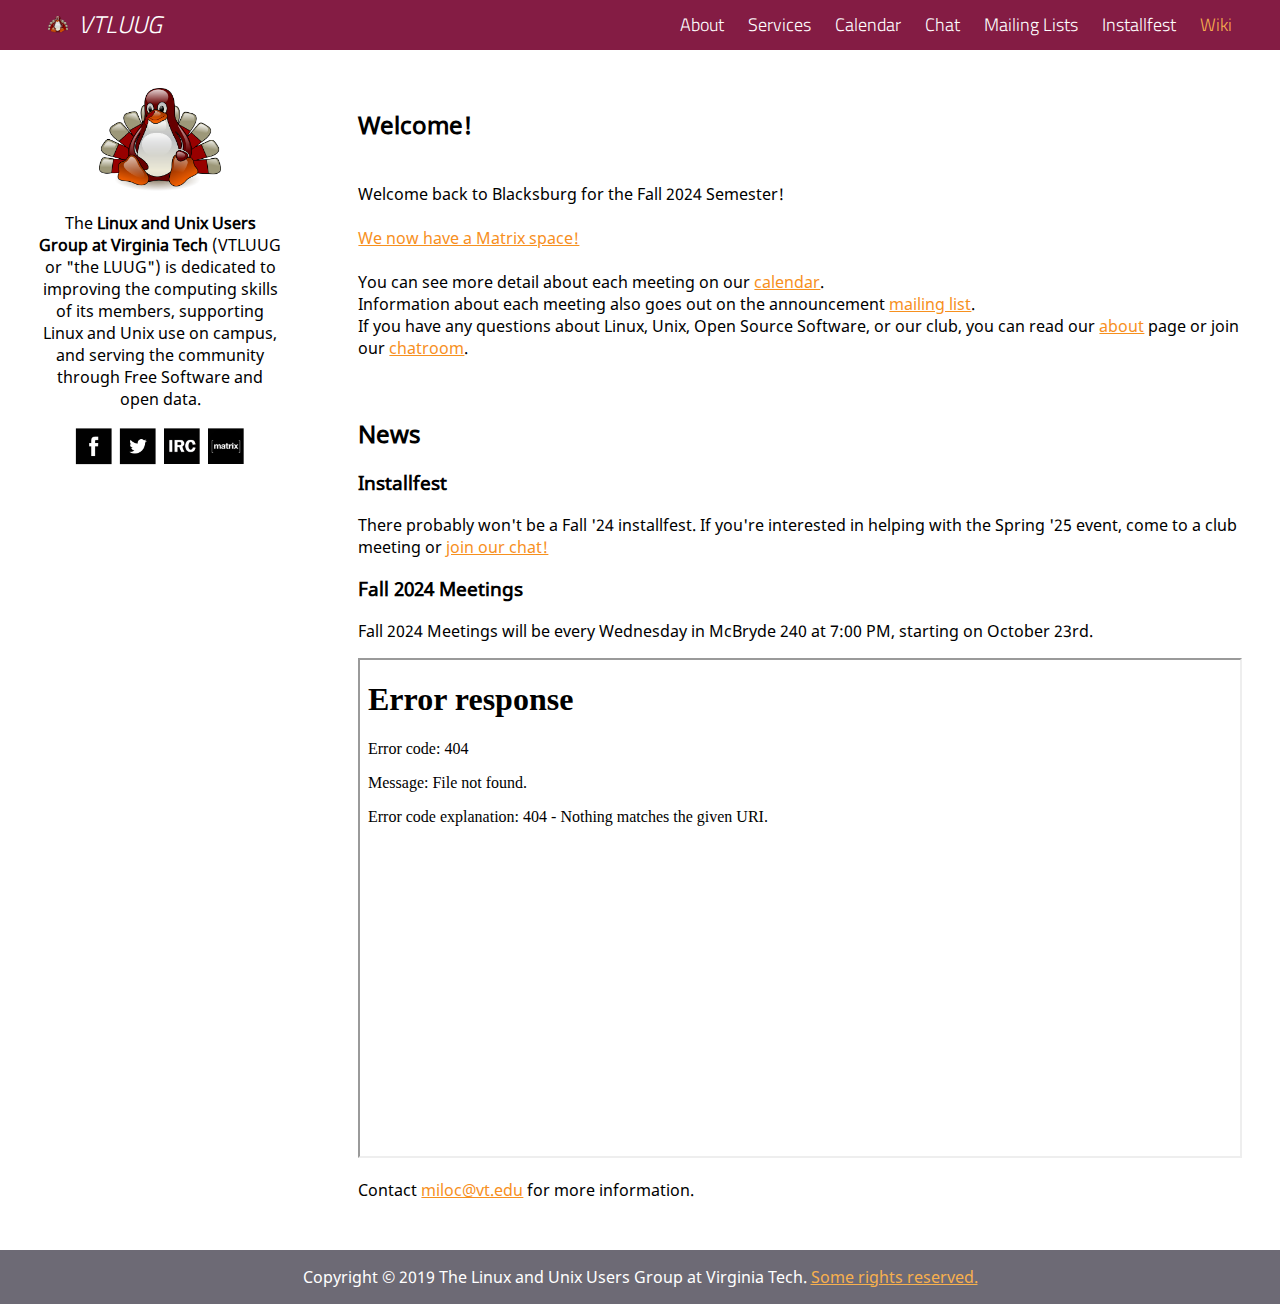
==== index.html @ 81552b2c "calendarium" ====
<!DOCTYPE html>
<html>
<!-- Created 2018-2019 by Brendan Gregos -->
<head>
	<title>The Linux and Unix Users Group at Virginia Tech</title>
	<meta charset='utf-8' />
  <meta name="viewport" content="width=device-width, initial-scale=1.0" />
	<link rel='stylesheet' type='text/css' href='global.css' />
	<link rel="shortcut icon" href='favicon.png' />
	<link href="hamburgers.css" rel="stylesheet">
</head>
<body>
	<div class="body-container">
		<div class="nav header">
		  <div class="nav-header">
		    <div class="nav-title">
					<a href="./index.html"><img src="hokietux.png" alt="HokieTux, the VTLUUG Mascot" width="20em" style="line-height: 10px;">&nbsp;&nbsp;VTLUUG</a>
				</div>
		  </div>
			<div class="nav-btn">
		    <label for="nav-check">
					<button class="hamburger hamburger--collapse-r">
						<span class="hamburger-box">
							<span class="hamburger-inner"></span>
						</span>
					</button>
		    </label>
		  </div>
		  <input type="checkbox" id="nav-check">
		  <div class="nav-links">
		    <a href="./about.html">About</a>
		    <a href="./services.html">Services</a>
		    <a href="./calendar.html">Calendar</a>
		    <a href="./irc.html">Chat</a>
		    <a href="./lists.html">Mailing Lists</a>
		    <a href="./installfest.html">Installfest</a>
		    <a href="https://vtluug.org/wiki" style="color:#f7b04e">Wiki</a>
		  </div>
		</div>
		<div class="container">
			<div class="leftbar">
				<img src="hokietux.png" alt="HokieTux, the VTLUUG Mascot" width="50%">
				<p class='leadin'>The <strong>Linux and Unix Users Group at Virginia Tech</strong> (VTLUUG or "the LUUG") is dedicated to improving the computing skills of its members, supporting Linux and Unix use on campus, and serving the community through Free Software and open data.</p>
				<a href="https://www.facebook.com/vtluug"><img alt="Facebook" src="facebook.png" width="40em"></a>
				<a href="https://twitter.com/vtluug"><img alt="Twitter" src="twitter.png" width="40em"></a>
				<a href="/irc.html"><img alt="IRC" src="irc.png" width="40em"></a>
				<a href="https://vtluug.org/wiki/Matrix#Babby.27s_Guide_to_Using_Matrix"><img alt="Matrix" src="matrix.png" width="40em"></a>
			</div>
			<div class="content">
        <p><h2>Welcome!</h2> <br>
Welcome back to Blacksburg for the Fall 2024 Semester!<br> <br>

<a href="/irc.html">We now have a Matrix space!</a><br> <br>

You can see more detail about each meeting on our <a href="./calendar.html">calendar</a>.<br>
Information about each meeting also goes out on the announcement <a href="./lists.html">mailing list</a>.<br>
If you have any questions about Linux, Unix, Open Source Software, or our club, you can read our
<a href="./about.html">about</a> page or join our <a href="./irc.html">chatroom</a>.
</p>
<br>

<h2>News</h2>

<h3>Installfest</h3>
				<p>
					There probably won't be a Fall '24 installfest. If you're interested in helping with the Spring '25 event, come to a club meeting or <a href="./irc.html">join our chat!</a>
				</p>

<h3>Fall 2024 Meetings</h3>
				<p>
					Fall 2024 Meetings will be every Wednesday in McBryde 240 at 7:00 PM, starting on October 23rd.
				</p>
                    <iframe src="/files/vtluug-calendar.html" class="schedule-embed"></iframe>
				<p>	
					Contact <a href="mailto:miloc@vt.edu">miloc@vt.edu</a> for more information. 
				</p>

			</div>
		</div>
		<div class='footer'>
			Copyright &copy; 2019 The Linux and Unix Users Group at Virginia Tech. <a href='http://creativecommons.org/licenses/by-nc-sa/3.0/us/' rel='license external'>Some rights reserved.</a>
		</div>
	</div>
</body>
</html>
---- global.css ----
* {
  box-sizing: border-box;
}

@font-face {
    font-family: 'Titillium Web';
    src: url(./TitilliumWeb-Light.ttf) format('truetype'),
         url(./TitilliumWeb-LightItalic.ttf) format('truetype');
}

@font-face {
    font-family: 'noto sans';
    src: url(./NotoSans-Regular.ttf) format('truetype');
}

html,body { height:100%; }

body {
  margin: 0px;
  font-family: 'noto sans';
  background-color: #eee
}

a {
  color: #f7901e;
}

.body-container {
  position: relative;
  margin: 0 auto;
  max-width: 100vw;
  min-height: 100%;
  background-color: #fff
}

.nav {
  height: 50px;
  width: 100%;
  background-color: #841c44;
  position: relative;
}

.nav > .nav-header {
  margin-left: 3%;
  display: inline;
}

.nav > .nav-header > .nav-title {
  display: inline-block;
  font-size: 24px;
  color: #fff;
  padding: 6px 10px 10px 10px;
  font-family: 'Titillium Web', sans-serif;
  font-style: italic;
  font-weight: 300;
  text-decoration: none;
}

.nav-title > a {
  color: #fff;
  text-decoration: none;
  white-space: nowrap;
  border: 0;
}

.nav > .nav-btn {
  display: none;
}

.nav > .nav-links {
  margin-right: 3%;
  display: inline;
  float: right;
  font-size: 18px;
  font-family: 'Titillium Web', sans-serif;
  font-weight: 300;
}

.nav > .nav-links > a {
  display: inline-block;
  padding: 11px 10px 7px 10px;
  text-decoration: none;
  color: #ffffff;
}

.nav > .nav-links > a:hover {
  border-bottom: 4px solid #f7901e
}

.nav > #nav-check {
  display: none;
}

.container {
  display: grid;
  grid-template-columns: 25vw auto;
  grid-template-rows: auto;
  padding-bottom: 3em;
}

.container > a {
  color: #f7901e;
}

.header {
  grid-column: span 2;
}

.content {
  position: relative;
  right: 0;
  flex: 1;
  padding: 3vw;
  width: 75vw;
}

.singlecolumncontent {
  margin: 0 auto;
  padding: 10%;
  text-align: center;
  max-width: 50em;
}

.leftbar {
  padding: 3vw;
  text-align: center;
  max-width: 40em;
}

.footer {
  position: absolute;
  bottom: 0;
  right: 0;
  width: 100%;
  padding: 1em;
  text-align: center;
  font-size: 1em;
  background-color: #6d6a75;
  color: white;
}

.footer > a {
  color: #f7b04e
}

@media (max-width:930px) {
  .container {
    display: flex;
    flex-direction: column-reverse;
    min-height: 100vh;
  }

  .content {
    padding: 3vw;
  }

  .container {
    padding-bottom: 0em;
  }

  .leftbar {
    background-color: #eee;
    padding-top: 3em;
    padding-bottom: 3em;
    max-width: 100vw;

  }

  .footer {
    position: relative;
  }

  .nav {
    z-index: 99;
  }

  .nav > .nav-btn {
    display: inline-block;
    position: absolute;
    right: 0px;
    top: 0px;
  }
  .nav > .nav-btn > label {
    display: inline-block;
    width: 65px;
    height: 50px;
    padding: 13px;
  }
  .nav > .nav-btn > label:hover {
    background-color: rgba(0, 0, 0, 0.3);
  }

  .nav > .nav-links > a:hover {
    border-bottom: 0px solid #f7901e
  }
  .nav > .nav-btn > label > span {
    display: block;
    width: 25px;
    height: 10px;
    border-top: 2px solid #eee;
  }
  .nav > .nav-links {
    margin-right: 0%;
    position: absolute;
    display: block;
    width: 40%;
    background-color: #333;
    height: 0px;
    transition: all 0.15s ease-in;
    overflow-y: hidden;
    top: 50px;
    right: 0px;
  }
  .nav > .nav-links > a {
    display: block;
    float: right;
    text-align: right;
    right: 0px;
    width: 40vw;
    height: 2.5em;
  }
  .nav > #nav-check:not(:checked) + .nav-links {
    height: 0px;
  }
  .nav > #nav-check:checked + .nav-links {
    height: auto;
    width: auto*2;
    overflow-y: visible;
  }

  .nav > #nav-check:checked {
    position: fixed;
  }
}
.schedule-embed {
  width: 100%;
  height: 500px;
}
---- hamburgers.css ----
/*!
     * Hamburgers
     * @description Tasty CSS-animated hamburgers
     * @author Jonathan Suh @jonsuh
     * @site https://jonsuh.com/hamburgers
     * @link https://github.com/jonsuh/hamburgers
     */
    .hamburger {
      padding: 2px 0px;
      display: inline-block;
      cursor: pointer;
      pointer-events: none;
      transition-property: opacity, filter;
      transition-duration: 0.15s;
      transition-timing-function: linear;
      font: inherit;
      color: #ffffff;
      text-transform: none;
      background-color: transparent;
      border: 0;
      margin: 0;
      overflow: visible; }
      .hamburger:hover {
        opacity: 0.7; }
      .hamburger.is-active:hover {
        opacity: 0.7; }
      .hamburger.is-active .hamburger-inner,
      .hamburger.is-active .hamburger-inner::before,
      .hamburger.is-active .hamburger-inner::after {
        background-color: #000; }

    .hamburger-box {
      width: 20px;
      height: 22px;
      display: inline-block;
      position: relative; }

    .hamburger-inner {
      display: block;
      top: 50%;
      margin-top: -2px; }
      .hamburger-inner, .hamburger-inner::before, .hamburger-inner::after {
        width: 30px;
        height: 2px;
        background-color: #ffffff;
        border-radius: 4px;
        position: absolute;
        transition-property: transform;
        transition-duration: 0.15s;
        transition-timing-function: ease; }
      .hamburger-inner::before, .hamburger-inner::after {
        content: "";
        display: block; }
      .hamburger-inner::before {
        top: -10px; }
      .hamburger-inner::after {
        bottom: -10px; }

    /*
       * 3DX
       */
    .hamburger--3dx .hamburger-box {
      perspective: 80px; }

    .hamburger--3dx .hamburger-inner {
      transition: transform 0.15s cubic-bezier(0.645, 0.045, 0.355, 1), background-color 0s 0.1s cubic-bezier(0.645, 0.045, 0.355, 1); }
      .hamburger--3dx .hamburger-inner::before, .hamburger--3dx .hamburger-inner::after {
        transition: transform 0s 0.1s cubic-bezier(0.645, 0.045, 0.355, 1); }

    .hamburger--3dx.is-active .hamburger-inner {
      background-color: transparent !important;
      transform: rotateY(180deg); }
      .hamburger--3dx.is-active .hamburger-inner::before {
        transform: translate3d(0, 10px, 0) rotate(45deg); }
      .hamburger--3dx.is-active .hamburger-inner::after {
        transform: translate3d(0, -10px, 0) rotate(-45deg); }

    /*
       * 3DX Reverse
       */
    .hamburger--3dx-r .hamburger-box {
      perspective: 80px; }

    .hamburger--3dx-r .hamburger-inner {
      transition: transform 0.15s cubic-bezier(0.645, 0.045, 0.355, 1), background-color 0s 0.1s cubic-bezier(0.645, 0.045, 0.355, 1); }
      .hamburger--3dx-r .hamburger-inner::before, .hamburger--3dx-r .hamburger-inner::after {
        transition: transform 0s 0.1s cubic-bezier(0.645, 0.045, 0.355, 1); }

    .hamburger--3dx-r.is-active .hamburger-inner {
      background-color: transparent !important;
      transform: rotateY(-180deg); }
      .hamburger--3dx-r.is-active .hamburger-inner::before {
        transform: translate3d(0, 10px, 0) rotate(45deg); }
      .hamburger--3dx-r.is-active .hamburger-inner::after {
        transform: translate3d(0, -10px, 0) rotate(-45deg); }

    /*
       * 3DY
       */
    .hamburger--3dy .hamburger-box {
      perspective: 80px; }

    .hamburger--3dy .hamburger-inner {
      transition: transform 0.15s cubic-bezier(0.645, 0.045, 0.355, 1), background-color 0s 0.1s cubic-bezier(0.645, 0.045, 0.355, 1); }
      .hamburger--3dy .hamburger-inner::before, .hamburger--3dy .hamburger-inner::after {
        transition: transform 0s 0.1s cubic-bezier(0.645, 0.045, 0.355, 1); }

    .hamburger--3dy.is-active .hamburger-inner {
      background-color: transparent !important;
      transform: rotateX(-180deg); }
      .hamburger--3dy.is-active .hamburger-inner::before {
        transform: translate3d(0, 10px, 0) rotate(45deg); }
      .hamburger--3dy.is-active .hamburger-inner::after {
        transform: translate3d(0, -10px, 0) rotate(-45deg); }

    /*
       * 3DY Reverse
       */
    .hamburger--3dy-r .hamburger-box {
      perspective: 80px; }

    .hamburger--3dy-r .hamburger-inner {
      transition: transform 0.15s cubic-bezier(0.645, 0.045, 0.355, 1), background-color 0s 0.1s cubic-bezier(0.645, 0.045, 0.355, 1); }
      .hamburger--3dy-r .hamburger-inner::before, .hamburger--3dy-r .hamburger-inner::after {
        transition: transform 0s 0.1s cubic-bezier(0.645, 0.045, 0.355, 1); }

    .hamburger--3dy-r.is-active .hamburger-inner {
      background-color: transparent !important;
      transform: rotateX(180deg); }
      .hamburger--3dy-r.is-active .hamburger-inner::before {
        transform: translate3d(0, 10px, 0) rotate(45deg); }
      .hamburger--3dy-r.is-active .hamburger-inner::after {
        transform: translate3d(0, -10px, 0) rotate(-45deg); }

    /*
       * 3DXY
       */
    .hamburger--3dxy .hamburger-box {
      perspective: 80px; }

    .hamburger--3dxy .hamburger-inner {
      transition: transform 0.15s cubic-bezier(0.645, 0.045, 0.355, 1), background-color 0s 0.1s cubic-bezier(0.645, 0.045, 0.355, 1); }
      .hamburger--3dxy .hamburger-inner::before, .hamburger--3dxy .hamburger-inner::after {
        transition: transform 0s 0.1s cubic-bezier(0.645, 0.045, 0.355, 1); }

    .hamburger--3dxy.is-active .hamburger-inner {
      background-color: transparent !important;
      transform: rotateX(180deg) rotateY(180deg); }
      .hamburger--3dxy.is-active .hamburger-inner::before {
        transform: translate3d(0, 10px, 0) rotate(45deg); }
      .hamburger--3dxy.is-active .hamburger-inner::after {
        transform: translate3d(0, -10px, 0) rotate(-45deg); }

    /*
       * 3DXY Reverse
       */
    .hamburger--3dxy-r .hamburger-box {
      perspective: 80px; }

    .hamburger--3dxy-r .hamburger-inner {
      transition: transform 0.15s cubic-bezier(0.645, 0.045, 0.355, 1), background-color 0s 0.1s cubic-bezier(0.645, 0.045, 0.355, 1); }
      .hamburger--3dxy-r .hamburger-inner::before, .hamburger--3dxy-r .hamburger-inner::after {
        transition: transform 0s 0.1s cubic-bezier(0.645, 0.045, 0.355, 1); }

    .hamburger--3dxy-r.is-active .hamburger-inner {
      background-color: transparent !important;
      transform: rotateX(180deg) rotateY(180deg) rotateZ(-180deg); }
      .hamburger--3dxy-r.is-active .hamburger-inner::before {
        transform: translate3d(0, 10px, 0) rotate(45deg); }
      .hamburger--3dxy-r.is-active .hamburger-inner::after {
        transform: translate3d(0, -10px, 0) rotate(-45deg); }

    /*
       * Arrow
       */
    .hamburger--arrow.is-active .hamburger-inner::before {
      transform: translate3d(-8px, 0, 0) rotate(-45deg) scale(0.7, 1); }

    .hamburger--arrow.is-active .hamburger-inner::after {
      transform: translate3d(-8px, 0, 0) rotate(45deg) scale(0.7, 1); }

    /*
       * Arrow Right
       */
    .hamburger--arrow-r.is-active .hamburger-inner::before {
      transform: translate3d(8px, 0, 0) rotate(45deg) scale(0.7, 1); }

    .hamburger--arrow-r.is-active .hamburger-inner::after {
      transform: translate3d(8px, 0, 0) rotate(-45deg) scale(0.7, 1); }

    /*
       * Arrow Alt
       */
    .hamburger--arrowalt .hamburger-inner::before {
      transition: top 0.1s 0.1s ease, transform 0.1s cubic-bezier(0.165, 0.84, 0.44, 1); }

    .hamburger--arrowalt .hamburger-inner::after {
      transition: bottom 0.1s 0.1s ease, transform 0.1s cubic-bezier(0.165, 0.84, 0.44, 1); }

    .hamburger--arrowalt.is-active .hamburger-inner::before {
      top: 0;
      transform: translate3d(-8px, -10px, 0) rotate(-45deg) scale(0.7, 1);
      transition: top 0.1s ease, transform 0.1s 0.1s cubic-bezier(0.895, 0.03, 0.685, 0.22); }

    .hamburger--arrowalt.is-active .hamburger-inner::after {
      bottom: 0;
      transform: translate3d(-8px, 10px, 0) rotate(45deg) scale(0.7, 1);
      transition: bottom 0.1s ease, transform 0.1s 0.1s cubic-bezier(0.895, 0.03, 0.685, 0.22); }

    /*
       * Arrow Alt Right
       */
    .hamburger--arrowalt-r .hamburger-inner::before {
      transition: top 0.1s 0.1s ease, transform 0.1s cubic-bezier(0.165, 0.84, 0.44, 1); }

    .hamburger--arrowalt-r .hamburger-inner::after {
      transition: bottom 0.1s 0.1s ease, transform 0.1s cubic-bezier(0.165, 0.84, 0.44, 1); }

    .hamburger--arrowalt-r.is-active .hamburger-inner::before {
      top: 0;
      transform: translate3d(8px, -10px, 0) rotate(45deg) scale(0.7, 1);
      transition: top 0.1s ease, transform 0.1s 0.1s cubic-bezier(0.895, 0.03, 0.685, 0.22); }

    .hamburger--arrowalt-r.is-active .hamburger-inner::after {
      bottom: 0;
      transform: translate3d(8px, 10px, 0) rotate(-45deg) scale(0.7, 1);
      transition: bottom 0.1s ease, transform 0.1s 0.1s cubic-bezier(0.895, 0.03, 0.685, 0.22); }

    /*
       * Arrow Turn
       */
    .hamburger--arrowturn.is-active .hamburger-inner {
      transform: rotate(-180deg); }
      .hamburger--arrowturn.is-active .hamburger-inner::before {
        transform: translate3d(8px, 0, 0) rotate(45deg) scale(0.7, 1); }
      .hamburger--arrowturn.is-active .hamburger-inner::after {
        transform: translate3d(8px, 0, 0) rotate(-45deg) scale(0.7, 1); }

    /*
       * Arrow Turn Right
       */
    .hamburger--arrowturn-r.is-active .hamburger-inner {
      transform: rotate(-180deg); }
      .hamburger--arrowturn-r.is-active .hamburger-inner::before {
        transform: translate3d(-8px, 0, 0) rotate(-45deg) scale(0.7, 1); }
      .hamburger--arrowturn-r.is-active .hamburger-inner::after {
        transform: translate3d(-8px, 0, 0) rotate(45deg) scale(0.7, 1); }

    /*
       * Boring
       */
    .hamburger--boring .hamburger-inner, .hamburger--boring .hamburger-inner::before, .hamburger--boring .hamburger-inner::after {
      transition-property: none; }

    .hamburger--boring.is-active .hamburger-inner {
      transform: rotate(45deg); }
      .hamburger--boring.is-active .hamburger-inner::before {
        top: 0;
        opacity: 0; }
      .hamburger--boring.is-active .hamburger-inner::after {
        bottom: 0;
        transform: rotate(-90deg); }

    /*
       * Collapse
       */
    .hamburger--collapse .hamburger-inner {
      top: auto;
      bottom: 0;
      transition-duration: 0.13s;
      transition-delay: 0.13s;
      transition-timing-function: cubic-bezier(0.55, 0.055, 0.675, 0.19); }
      .hamburger--collapse .hamburger-inner::after {
        top: -20px;
        transition: top 0.2s 0.2s cubic-bezier(0.33333, 0.66667, 0.66667, 1), opacity 0.1s linear; }
      .hamburger--collapse .hamburger-inner::before {
        transition: top 0.12s 0.2s cubic-bezier(0.33333, 0.66667, 0.66667, 1), transform 0.13s cubic-bezier(0.55, 0.055, 0.675, 0.19); }

    .hamburger--collapse.is-active .hamburger-inner {
      transform: translate3d(0, -10px, 0) rotate(-45deg);
      transition-delay: 0.22s;
      transition-timing-function: cubic-bezier(0.215, 0.61, 0.355, 1); }
      .hamburger--collapse.is-active .hamburger-inner::after {
        top: 0;
        opacity: 0;
        transition: top 0.2s cubic-bezier(0.33333, 0, 0.66667, 0.33333), opacity 0.1s 0.22s linear; }
      .hamburger--collapse.is-active .hamburger-inner::before {
        top: 0;
        transform: rotate(-90deg);
        transition: top 0.1s 0.16s cubic-bezier(0.33333, 0, 0.66667, 0.33333), transform 0.13s 0.25s cubic-bezier(0.215, 0.61, 0.355, 1); }

    /*
       * Collapse Reverse
       */
    .hamburger--collapse-r .hamburger-inner {
      top: auto;
      bottom: 0;
      transition-duration: 0.13s;
      transition-delay: 0.13s;
      transition-timing-function: cubic-bezier(0.55, 0.055, 0.675, 0.19); }
      .hamburger--collapse-r .hamburger-inner::after {
        top: -20px;
        transition: top 0.2s 0.2s cubic-bezier(0.33333, 0.66667, 0.66667, 1), opacity 0.1s linear; }
      .hamburger--collapse-r .hamburger-inner::before {
        transition: top 0.12s 0.2s cubic-bezier(0.33333, 0.66667, 0.66667, 1), transform 0.13s cubic-bezier(0.55, 0.055, 0.675, 0.19); }

    .hamburger--collapse-r.is-active .hamburger-inner {
      transform: translate3d(0, -10px, 0) rotate(45deg);
      transition-delay: 0.22s;
      transition-timing-function: cubic-bezier(0.215, 0.61, 0.355, 1); }
      .hamburger--collapse-r.is-active .hamburger-inner::after {
        top: 0;
        opacity: 0;
        transition: top 0.2s cubic-bezier(0.33333, 0, 0.66667, 0.33333), opacity 0.1s 0.22s linear; }
      .hamburger--collapse-r.is-active .hamburger-inner::before {
        top: 0;
        transform: rotate(90deg);
        transition: top 0.1s 0.16s cubic-bezier(0.33333, 0, 0.66667, 0.33333), transform 0.13s 0.25s cubic-bezier(0.215, 0.61, 0.355, 1); }

    /*
       * Elastic
       */
    .hamburger--elastic .hamburger-inner {
      top: 2px;
      transition-duration: 0.275s;
      transition-timing-function: cubic-bezier(0.68, -0.55, 0.265, 1.55); }
      .hamburger--elastic .hamburger-inner::before {
        top: 10px;
        transition: opacity 0.125s 0.275s ease; }
      .hamburger--elastic .hamburger-inner::after {
        top: 20px;
        transition: transform 0.275s cubic-bezier(0.68, -0.55, 0.265, 1.55); }

    .hamburger--elastic.is-active .hamburger-inner {
      transform: translate3d(0, 10px, 0) rotate(135deg);
      transition-delay: 0.075s; }
      .hamburger--elastic.is-active .hamburger-inner::before {
        transition-delay: 0s;
        opacity: 0; }
      .hamburger--elastic.is-active .hamburger-inner::after {
        transform: translate3d(0, -20px, 0) rotate(-270deg);
        transition-delay: 0.075s; }

    /*
       * Elastic Reverse
       */
    .hamburger--elastic-r .hamburger-inner {
      top: 2px;
      transition-duration: 0.275s;
      transition-timing-function: cubic-bezier(0.68, -0.55, 0.265, 1.55); }
      .hamburger--elastic-r .hamburger-inner::before {
        top: 10px;
        transition: opacity 0.125s 0.275s ease; }
      .hamburger--elastic-r .hamburger-inner::after {
        top: 20px;
        transition: transform 0.275s cubic-bezier(0.68, -0.55, 0.265, 1.55); }

    .hamburger--elastic-r.is-active .hamburger-inner {
      transform: translate3d(0, 10px, 0) rotate(-135deg);
      transition-delay: 0.075s; }
      .hamburger--elastic-r.is-active .hamburger-inner::before {
        transition-delay: 0s;
        opacity: 0; }
      .hamburger--elastic-r.is-active .hamburger-inner::after {
        transform: translate3d(0, -20px, 0) rotate(270deg);
        transition-delay: 0.075s; }

    /*
       * Emphatic
       */
    .hamburger--emphatic {
      overflow: hidden; }
      .hamburger--emphatic .hamburger-inner {
        transition: background-color 0.125s 0.175s ease-in; }
        .hamburger--emphatic .hamburger-inner::before {
          left: 0;
          transition: transform 0.125s cubic-bezier(0.6, 0.04, 0.98, 0.335), top 0.05s 0.125s linear, left 0.125s 0.175s ease-in; }
        .hamburger--emphatic .hamburger-inner::after {
          top: 10px;
          right: 0;
          transition: transform 0.125s cubic-bezier(0.6, 0.04, 0.98, 0.335), top 0.05s 0.125s linear, right 0.125s 0.175s ease-in; }
      .hamburger--emphatic.is-active .hamburger-inner {
        transition-delay: 0s;
        transition-timing-function: ease-out;
        background-color: transparent !important; }
        .hamburger--emphatic.is-active .hamburger-inner::before {
          left: -80px;
          top: -80px;
          transform: translate3d(80px, 80px, 0) rotate(45deg);
          transition: left 0.125s ease-out, top 0.05s 0.125s linear, transform 0.125s 0.175s cubic-bezier(0.075, 0.82, 0.165, 1); }
        .hamburger--emphatic.is-active .hamburger-inner::after {
          right: -80px;
          top: -80px;
          transform: translate3d(-80px, 80px, 0) rotate(-45deg);
          transition: right 0.125s ease-out, top 0.05s 0.125s linear, transform 0.125s 0.175s cubic-bezier(0.075, 0.82, 0.165, 1); }

    /*
       * Emphatic Reverse
       */
    .hamburger--emphatic-r {
      overflow: hidden; }
      .hamburger--emphatic-r .hamburger-inner {
        transition: background-color 0.125s 0.175s ease-in; }
        .hamburger--emphatic-r .hamburger-inner::before {
          left: 0;
          transition: transform 0.125s cubic-bezier(0.6, 0.04, 0.98, 0.335), top 0.05s 0.125s linear, left 0.125s 0.175s ease-in; }
        .hamburger--emphatic-r .hamburger-inner::after {
          top: 10px;
          right: 0;
          transition: transform 0.125s cubic-bezier(0.6, 0.04, 0.98, 0.335), top 0.05s 0.125s linear, right 0.125s 0.175s ease-in; }
      .hamburger--emphatic-r.is-active .hamburger-inner {
        transition-delay: 0s;
        transition-timing-function: ease-out;
        background-color: transparent !important; }
        .hamburger--emphatic-r.is-active .hamburger-inner::before {
          left: -80px;
          top: 80px;
          transform: translate3d(80px, -80px, 0) rotate(-45deg);
          transition: left 0.125s ease-out, top 0.05s 0.125s linear, transform 0.125s 0.175s cubic-bezier(0.075, 0.82, 0.165, 1); }
        .hamburger--emphatic-r.is-active .hamburger-inner::after {
          right: -80px;
          top: 80px;
          transform: translate3d(-80px, -80px, 0) rotate(45deg);
          transition: right 0.125s ease-out, top 0.05s 0.125s linear, transform 0.125s 0.175s cubic-bezier(0.075, 0.82, 0.165, 1); }

    /*
       * Minus
       */
    .hamburger--minus .hamburger-inner::before, .hamburger--minus .hamburger-inner::after {
      transition: bottom 0.08s 0s ease-out, top 0.08s 0s ease-out, opacity 0s linear; }

    .hamburger--minus.is-active .hamburger-inner::before, .hamburger--minus.is-active .hamburger-inner::after {
      opacity: 0;
      transition: bottom 0.08s ease-out, top 0.08s ease-out, opacity 0s 0.08s linear; }

    .hamburger--minus.is-active .hamburger-inner::before {
      top: 0; }

    .hamburger--minus.is-active .hamburger-inner::after {
      bottom: 0; }

    /*
       * Slider
       */
    .hamburger--slider .hamburger-inner {
      top: 2px; }
      .hamburger--slider .hamburger-inner::before {
        top: 10px;
        transition-property: transform, opacity;
        transition-timing-function: ease;
        transition-duration: 0.15s; }
      .hamburger--slider .hamburger-inner::after {
        top: 20px; }

    .hamburger--slider.is-active .hamburger-inner {
      transform: translate3d(0, 10px, 0) rotate(45deg); }
      .hamburger--slider.is-active .hamburger-inner::before {
        transform: rotate(-45deg) translate3d(-5.71429px, -6px, 0);
        opacity: 0; }
      .hamburger--slider.is-active .hamburger-inner::after {
        transform: translate3d(0, -20px, 0) rotate(-90deg); }

    /*
       * Slider Reverse
       */
    .hamburger--slider-r .hamburger-inner {
      top: 2px; }
      .hamburger--slider-r .hamburger-inner::before {
        top: 10px;
        transition-property: transform, opacity;
        transition-timing-function: ease;
        transition-duration: 0.15s; }
      .hamburger--slider-r .hamburger-inner::after {
        top: 20px; }

    .hamburger--slider-r.is-active .hamburger-inner {
      transform: translate3d(0, 10px, 0) rotate(-45deg); }
      .hamburger--slider-r.is-active .hamburger-inner::before {
        transform: rotate(45deg) translate3d(5.71429px, -6px, 0);
        opacity: 0; }
      .hamburger--slider-r.is-active .hamburger-inner::after {
        transform: translate3d(0, -20px, 0) rotate(90deg); }

    /*
       * Spin
       */
    .hamburger--spin .hamburger-inner {
      transition-duration: 0.22s;
      transition-timing-function: cubic-bezier(0.55, 0.055, 0.675, 0.19); }
      .hamburger--spin .hamburger-inner::before {
        transition: top 0.1s 0.25s ease-in, opacity 0.1s ease-in; }
      .hamburger--spin .hamburger-inner::after {
        transition: bottom 0.1s 0.25s ease-in, transform 0.22s cubic-bezier(0.55, 0.055, 0.675, 0.19); }

    .hamburger--spin.is-active .hamburger-inner {
      transform: rotate(225deg);
      transition-delay: 0.12s;
      transition-timing-function: cubic-bezier(0.215, 0.61, 0.355, 1); }
      .hamburger--spin.is-active .hamburger-inner::before {
        top: 0;
        opacity: 0;
        transition: top 0.1s ease-out, opacity 0.1s 0.12s ease-out; }
      .hamburger--spin.is-active .hamburger-inner::after {
        bottom: 0;
        transform: rotate(-90deg);
        transition: bottom 0.1s ease-out, transform 0.22s 0.12s cubic-bezier(0.215, 0.61, 0.355, 1); }

    /*
       * Spin Reverse
       */
    .hamburger--spin-r .hamburger-inner {
      transition-duration: 0.22s;
      transition-timing-function: cubic-bezier(0.55, 0.055, 0.675, 0.19); }
      .hamburger--spin-r .hamburger-inner::before {
        transition: top 0.1s 0.25s ease-in, opacity 0.1s ease-in; }
      .hamburger--spin-r .hamburger-inner::after {
        transition: bottom 0.1s 0.25s ease-in, transform 0.22s cubic-bezier(0.55, 0.055, 0.675, 0.19); }

    .hamburger--spin-r.is-active .hamburger-inner {
      transform: rotate(-225deg);
      transition-delay: 0.12s;
      transition-timing-function: cubic-bezier(0.215, 0.61, 0.355, 1); }
      .hamburger--spin-r.is-active .hamburger-inner::before {
        top: 0;
        opacity: 0;
        transition: top 0.1s ease-out, opacity 0.1s 0.12s ease-out; }
      .hamburger--spin-r.is-active .hamburger-inner::after {
        bottom: 0;
        transform: rotate(90deg);
        transition: bottom 0.1s ease-out, transform 0.22s 0.12s cubic-bezier(0.215, 0.61, 0.355, 1); }

    /*
       * Spring
       */
    .hamburger--spring .hamburger-inner {
      top: 2px;
      transition: background-color 0s 0.13s linear; }
      .hamburger--spring .hamburger-inner::before {
        top: 10px;
        transition: top 0.1s 0.2s cubic-bezier(0.33333, 0.66667, 0.66667, 1), transform 0.13s cubic-bezier(0.55, 0.055, 0.675, 0.19); }
      .hamburger--spring .hamburger-inner::after {
        top: 20px;
        transition: top 0.2s 0.2s cubic-bezier(0.33333, 0.66667, 0.66667, 1), transform 0.13s cubic-bezier(0.55, 0.055, 0.675, 0.19); }

    .hamburger--spring.is-active .hamburger-inner {
      transition-delay: 0.22s;
      background-color: transparent !important; }
      .hamburger--spring.is-active .hamburger-inner::before {
        top: 0;
        transition: top 0.1s 0.15s cubic-bezier(0.33333, 0, 0.66667, 0.33333), transform 0.13s 0.22s cubic-bezier(0.215, 0.61, 0.355, 1);
        transform: translate3d(0, 10px, 0) rotate(45deg); }
      .hamburger--spring.is-active .hamburger-inner::after {
        top: 0;
        transition: top 0.2s cubic-bezier(0.33333, 0, 0.66667, 0.33333), transform 0.13s 0.22s cubic-bezier(0.215, 0.61, 0.355, 1);
        transform: translate3d(0, 10px, 0) rotate(-45deg); }

    /*
       * Spring Reverse
       */
    .hamburger--spring-r .hamburger-inner {
      top: auto;
      bottom: 0;
      transition-duration: 0.13s;
      transition-delay: 0s;
      transition-timing-function: cubic-bezier(0.55, 0.055, 0.675, 0.19); }
      .hamburger--spring-r .hamburger-inner::after {
        top: -20px;
        transition: top 0.2s 0.2s cubic-bezier(0.33333, 0.66667, 0.66667, 1), opacity 0s linear; }
      .hamburger--spring-r .hamburger-inner::before {
        transition: top 0.1s 0.2s cubic-bezier(0.33333, 0.66667, 0.66667, 1), transform 0.13s cubic-bezier(0.55, 0.055, 0.675, 0.19); }

    .hamburger--spring-r.is-active .hamburger-inner {
      transform: translate3d(0, -10px, 0) rotate(-45deg);
      transition-delay: 0.22s;
      transition-timing-function: cubic-bezier(0.215, 0.61, 0.355, 1); }
      .hamburger--spring-r.is-active .hamburger-inner::after {
        top: 0;
        opacity: 0;
        transition: top 0.2s cubic-bezier(0.33333, 0, 0.66667, 0.33333), opacity 0s 0.22s linear; }
      .hamburger--spring-r.is-active .hamburger-inner::before {
        top: 0;
        transform: rotate(90deg);
        transition: top 0.1s 0.15s cubic-bezier(0.33333, 0, 0.66667, 0.33333), transform 0.13s 0.22s cubic-bezier(0.215, 0.61, 0.355, 1); }

    /*
       * Stand
       */
    .hamburger--stand .hamburger-inner {
      transition: transform 0.075s 0.15s cubic-bezier(0.55, 0.055, 0.675, 0.19), background-color 0s 0.075s linear; }
      .hamburger--stand .hamburger-inner::before {
        transition: top 0.075s 0.075s ease-in, transform 0.075s 0s cubic-bezier(0.55, 0.055, 0.675, 0.19); }
      .hamburger--stand .hamburger-inner::after {
        transition: bottom 0.075s 0.075s ease-in, transform 0.075s 0s cubic-bezier(0.55, 0.055, 0.675, 0.19); }

    .hamburger--stand.is-active .hamburger-inner {
      transform: rotate(90deg);
      background-color: transparent !important;
      transition: transform 0.075s 0s cubic-bezier(0.215, 0.61, 0.355, 1), background-color 0s 0.15s linear; }
      .hamburger--stand.is-active .hamburger-inner::before {
        top: 0;
        transform: rotate(-45deg);
        transition: top 0.075s 0.1s ease-out, transform 0.075s 0.15s cubic-bezier(0.215, 0.61, 0.355, 1); }
      .hamburger--stand.is-active .hamburger-inner::after {
        bottom: 0;
        transform: rotate(45deg);
        transition: bottom 0.075s 0.1s ease-out, transform 0.075s 0.15s cubic-bezier(0.215, 0.61, 0.355, 1); }

    /*
       * Stand Reverse
       */
    .hamburger--stand-r .hamburger-inner {
      transition: transform 0.075s 0.15s cubic-bezier(0.55, 0.055, 0.675, 0.19), background-color 0s 0.075s linear; }
      .hamburger--stand-r .hamburger-inner::before {
        transition: top 0.075s 0.075s ease-in, transform 0.075s 0s cubic-bezier(0.55, 0.055, 0.675, 0.19); }
      .hamburger--stand-r .hamburger-inner::after {
        transition: bottom 0.075s 0.075s ease-in, transform 0.075s 0s cubic-bezier(0.55, 0.055, 0.675, 0.19); }

    .hamburger--stand-r.is-active .hamburger-inner {
      transform: rotate(-90deg);
      background-color: transparent !important;
      transition: transform 0.075s 0s cubic-bezier(0.215, 0.61, 0.355, 1), background-color 0s 0.15s linear; }
      .hamburger--stand-r.is-active .hamburger-inner::before {
        top: 0;
        transform: rotate(-45deg);
        transition: top 0.075s 0.1s ease-out, transform 0.075s 0.15s cubic-bezier(0.215, 0.61, 0.355, 1); }
      .hamburger--stand-r.is-active .hamburger-inner::after {
        bottom: 0;
        transform: rotate(45deg);
        transition: bottom 0.075s 0.1s ease-out, transform 0.075s 0.15s cubic-bezier(0.215, 0.61, 0.355, 1); }

    /*
       * Squeeze
       */
    .hamburger--squeeze .hamburger-inner {
      transition-duration: 0.075s;
      transition-timing-function: cubic-bezier(0.55, 0.055, 0.675, 0.19); }
      .hamburger--squeeze .hamburger-inner::before {
        transition: top 0.075s 0.12s ease, opacity 0.075s ease; }
      .hamburger--squeeze .hamburger-inner::after {
        transition: bottom 0.075s 0.12s ease, transform 0.075s cubic-bezier(0.55, 0.055, 0.675, 0.19); }

    .hamburger--squeeze.is-active .hamburger-inner {
      transform: rotate(45deg);
      transition-delay: 0.12s;
      transition-timing-function: cubic-bezier(0.215, 0.61, 0.355, 1); }
      .hamburger--squeeze.is-active .hamburger-inner::before {
        top: 0;
        opacity: 0;
        transition: top 0.075s ease, opacity 0.075s 0.12s ease; }
      .hamburger--squeeze.is-active .hamburger-inner::after {
        bottom: 0;
        transform: rotate(-90deg);
        transition: bottom 0.075s ease, transform 0.075s 0.12s cubic-bezier(0.215, 0.61, 0.355, 1); }

    /*
       * Vortex
       */
    .hamburger--vortex .hamburger-inner {
      transition-duration: 0.2s;
      transition-timing-function: cubic-bezier(0.19, 1, 0.22, 1); }
      .hamburger--vortex .hamburger-inner::before, .hamburger--vortex .hamburger-inner::after {
        transition-duration: 0s;
        transition-delay: 0.1s;
        transition-timing-function: linear; }
      .hamburger--vortex .hamburger-inner::before {
        transition-property: top, opacity; }
      .hamburger--vortex .hamburger-inner::after {
        transition-property: bottom, transform; }

    .hamburger--vortex.is-active .hamburger-inner {
      transform: rotate(765deg);
      transition-timing-function: cubic-bezier(0.19, 1, 0.22, 1); }
      .hamburger--vortex.is-active .hamburger-inner::before, .hamburger--vortex.is-active .hamburger-inner::after {
        transition-delay: 0s; }
      .hamburger--vortex.is-active .hamburger-inner::before {
        top: 0;
        opacity: 0; }
      .hamburger--vortex.is-active .hamburger-inner::after {
        bottom: 0;
        transform: rotate(90deg); }

    /*
       * Vortex Reverse
       */
    .hamburger--vortex-r .hamburger-inner {
      transition-duration: 0.2s;
      transition-timing-function: cubic-bezier(0.19, 1, 0.22, 1); }
      .hamburger--vortex-r .hamburger-inner::before, .hamburger--vortex-r .hamburger-inner::after {
        transition-duration: 0s;
        transition-delay: 0.1s;
        transition-timing-function: linear; }
      .hamburger--vortex-r .hamburger-inner::before {
        transition-property: top, opacity; }
      .hamburger--vortex-r .hamburger-inner::after {
        transition-property: bottom, transform; }

    .hamburger--vortex-r.is-active .hamburger-inner {
      transform: rotate(-765deg);
      transition-timing-function: cubic-bezier(0.19, 1, 0.22, 1); }
      .hamburger--vortex-r.is-active .hamburger-inner::before, .hamburger--vortex-r.is-active .hamburger-inner::after {
        transition-delay: 0s; }
      .hamburger--vortex-r.is-active .hamburger-inner::before {
        top: 0;
        opacity: 0; }
      .hamburger--vortex-r.is-active .hamburger-inner::after {
        bottom: 0;
    transform: rotate(-90deg); }
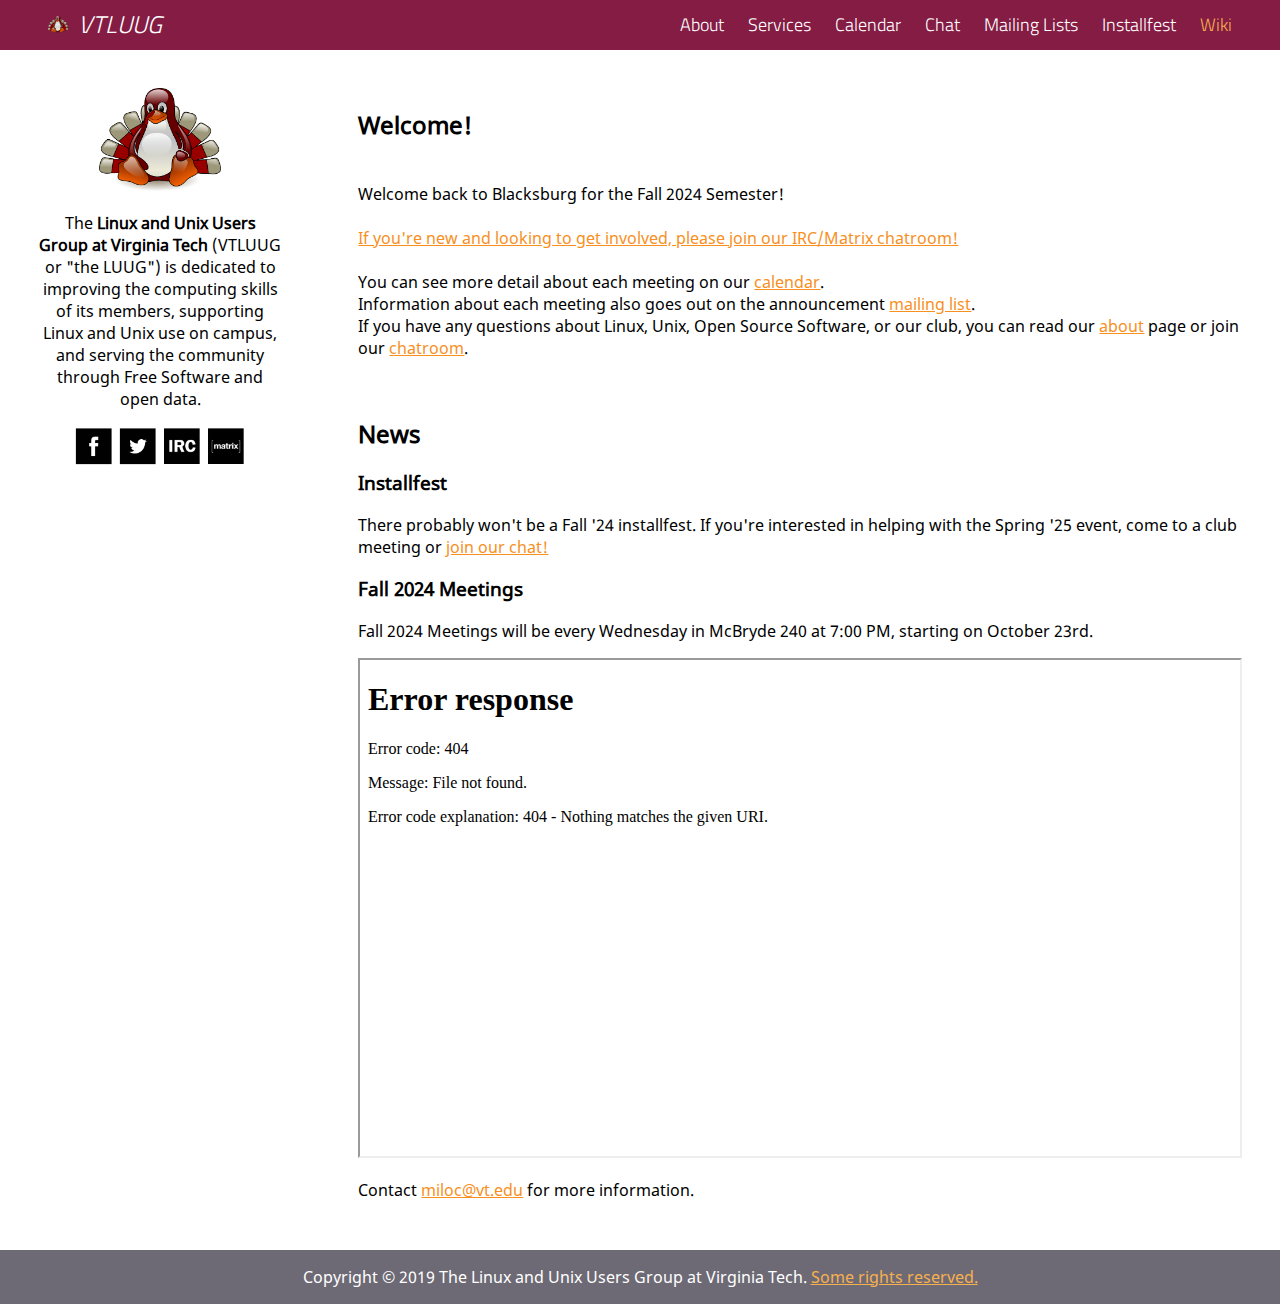
==== commit 22e9b63c: "ask people more pointedly to join the chat on the front page" ====
--- a/index.html
+++ b/index.html
@@ -50,7 +50,7 @@
         <p><h2>Welcome!</h2> <br>
 Welcome back to Blacksburg for the Fall 2024 Semester!<br> <br>
 
-<a href="/irc.html">We now have a Matrix space!</a><br> <br>
+<a href="/irc.html">If you're new and looking to get involved, please join our IRC/Matrix chatroom!</a><br> <br>
 
 You can see more detail about each meeting on our <a href="./calendar.html">calendar</a>.<br>
 Information about each meeting also goes out on the announcement <a href="./lists.html">mailing list</a>.<br>
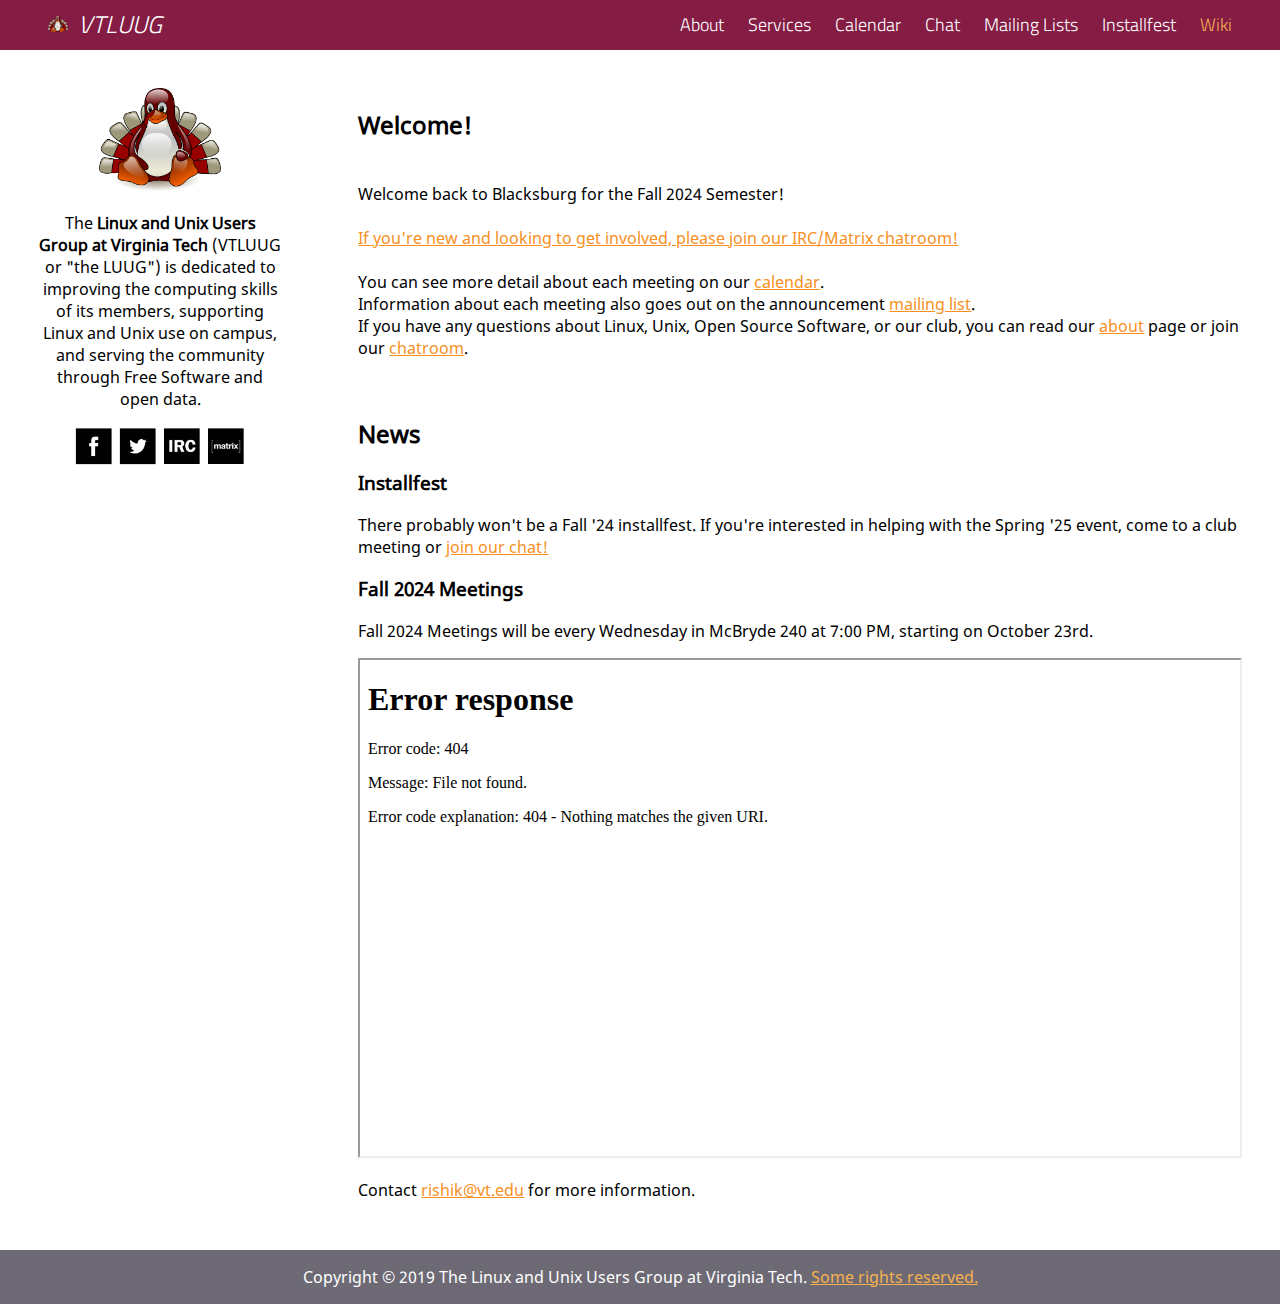
==== commit 44b375ba: "elections" ====
--- a/index.html
+++ b/index.html
@@ -72,7 +72,7 @@
 				</p>
                     <iframe src="/files/vtluug-calendar.html" class="schedule-embed"></iframe>
 				<p>	
-					Contact <a href="mailto:miloc@vt.edu">miloc@vt.edu</a> for more information. 
+					Contact <a href="mailto:rishik@vt.edu">rishik@vt.edu</a> for more information. 
 				</p>
 
 			</div>
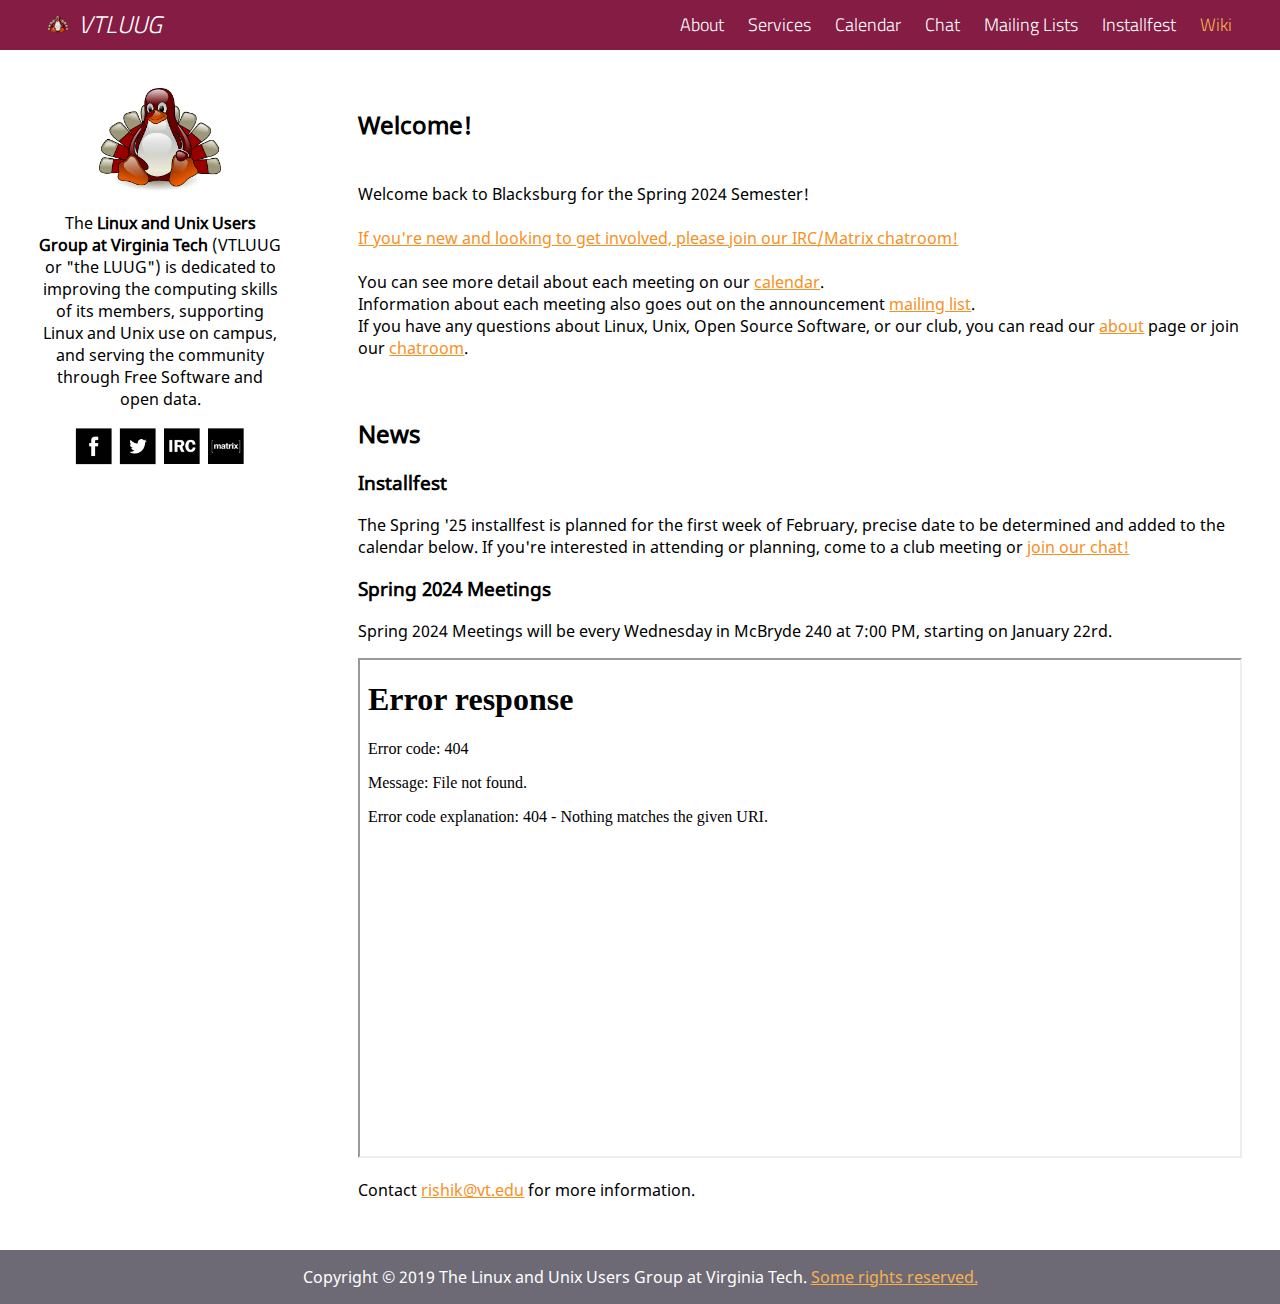
==== commit 6dbefc49: "spring 25" ====
--- a/index.html
+++ b/index.html
@@ -48,7 +48,7 @@
 			</div>
 			<div class="content">
         <p><h2>Welcome!</h2> <br>
-Welcome back to Blacksburg for the Fall 2024 Semester!<br> <br>
+Welcome back to Blacksburg for the Spring 2024 Semester!<br> <br>
 
 <a href="/irc.html">If you're new and looking to get involved, please join our IRC/Matrix chatroom!</a><br> <br>
 
@@ -63,12 +63,12 @@
 
 <h3>Installfest</h3>
 				<p>
-					There probably won't be a Fall '24 installfest. If you're interested in helping with the Spring '25 event, come to a club meeting or <a href="./irc.html">join our chat!</a>
+					The Spring '25 installfest is planned for the first week of February, precise date to be determined and added to the calendar below. If you're interested in attending or planning, come to a club meeting or <a href="./irc.html">join our chat!</a>
 				</p>
 
-<h3>Fall 2024 Meetings</h3>
+<h3>Spring 2024 Meetings</h3>
 				<p>
-					Fall 2024 Meetings will be every Wednesday in McBryde 240 at 7:00 PM, starting on October 23rd.
+					Spring 2024 Meetings will be every Wednesday in McBryde 240 at 7:00 PM, starting on January 22rd.
 				</p>
                     <iframe src="/files/vtluug-calendar.html" class="schedule-embed"></iframe>
 				<p>	
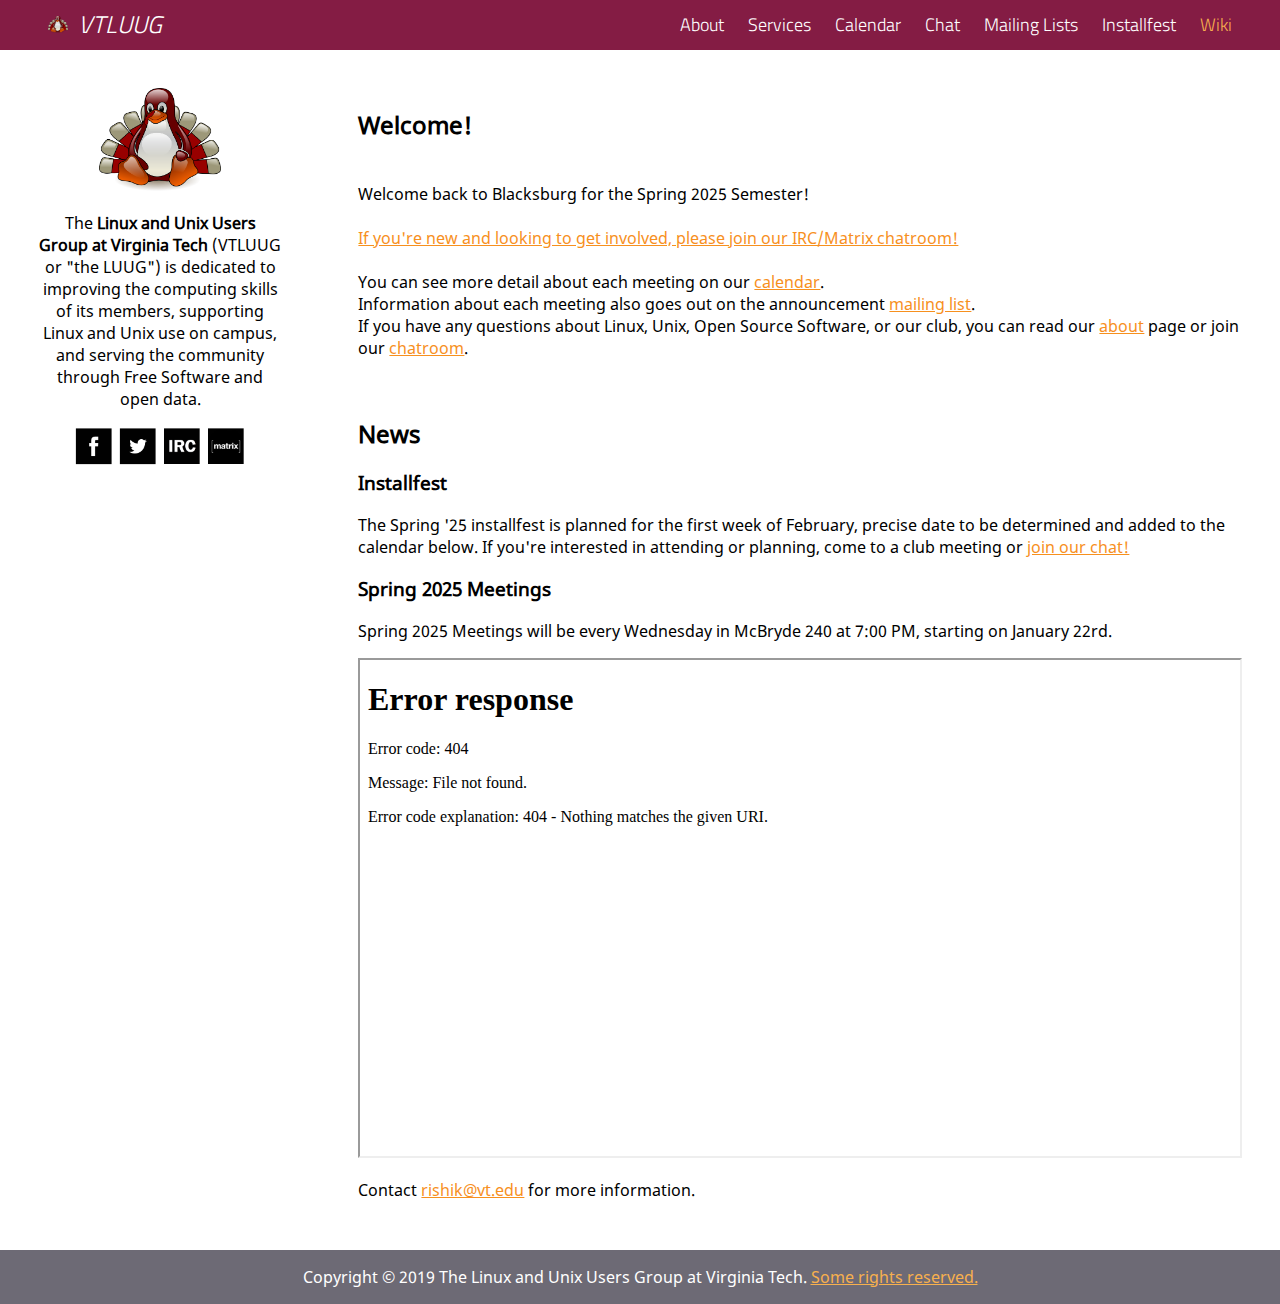
==== commit 021589e9: "Fixed Spring 2024 typos in index.txt, installfest.txt" ====
--- a/index.html
+++ b/index.html
@@ -48,7 +48,7 @@
 			</div>
 			<div class="content">
         <p><h2>Welcome!</h2> <br>
-Welcome back to Blacksburg for the Spring 2024 Semester!<br> <br>
+Welcome back to Blacksburg for the Spring 2025 Semester!<br> <br>
 
 <a href="/irc.html">If you're new and looking to get involved, please join our IRC/Matrix chatroom!</a><br> <br>
 
@@ -66,9 +66,9 @@
 					The Spring '25 installfest is planned for the first week of February, precise date to be determined and added to the calendar below. If you're interested in attending or planning, come to a club meeting or <a href="./irc.html">join our chat!</a>
 				</p>
 
-<h3>Spring 2024 Meetings</h3>
+<h3>Spring 2025 Meetings</h3>
 				<p>
-					Spring 2024 Meetings will be every Wednesday in McBryde 240 at 7:00 PM, starting on January 22rd.
+					Spring 2025 Meetings will be every Wednesday in McBryde 240 at 7:00 PM, starting on January 22rd.
 				</p>
                     <iframe src="/files/vtluug-calendar.html" class="schedule-embed"></iframe>
 				<p>	
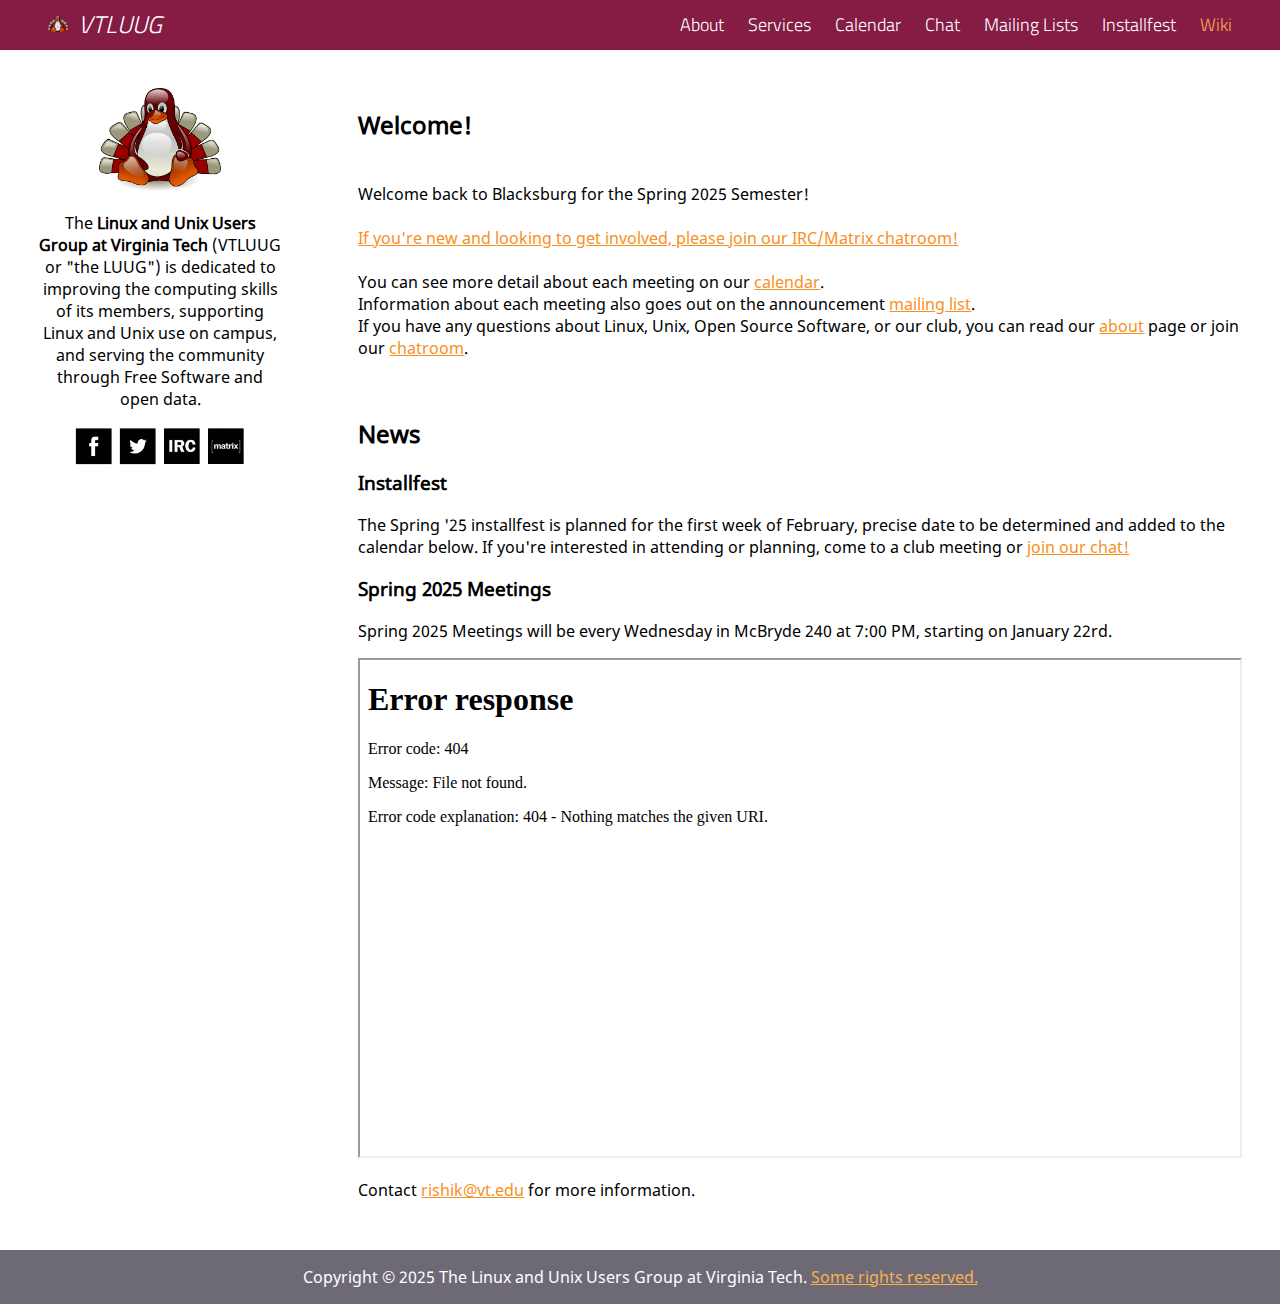
==== commit e48b3b29: "Updated pages (forgot to add in last commit)" ====
--- a/index.html
+++ b/index.html
@@ -78,7 +78,7 @@
 			</div>
 		</div>
 		<div class='footer'>
-			Copyright &copy; 2019 The Linux and Unix Users Group at Virginia Tech. <a href='http://creativecommons.org/licenses/by-nc-sa/3.0/us/' rel='license external'>Some rights reserved.</a>
+			Copyright &copy; 2025 The Linux and Unix Users Group at Virginia Tech. <a href='http://creativecommons.org/licenses/by-nc-sa/3.0/us/' rel='license external'>Some rights reserved.</a>
 		</div>
 	</div>
 </body>
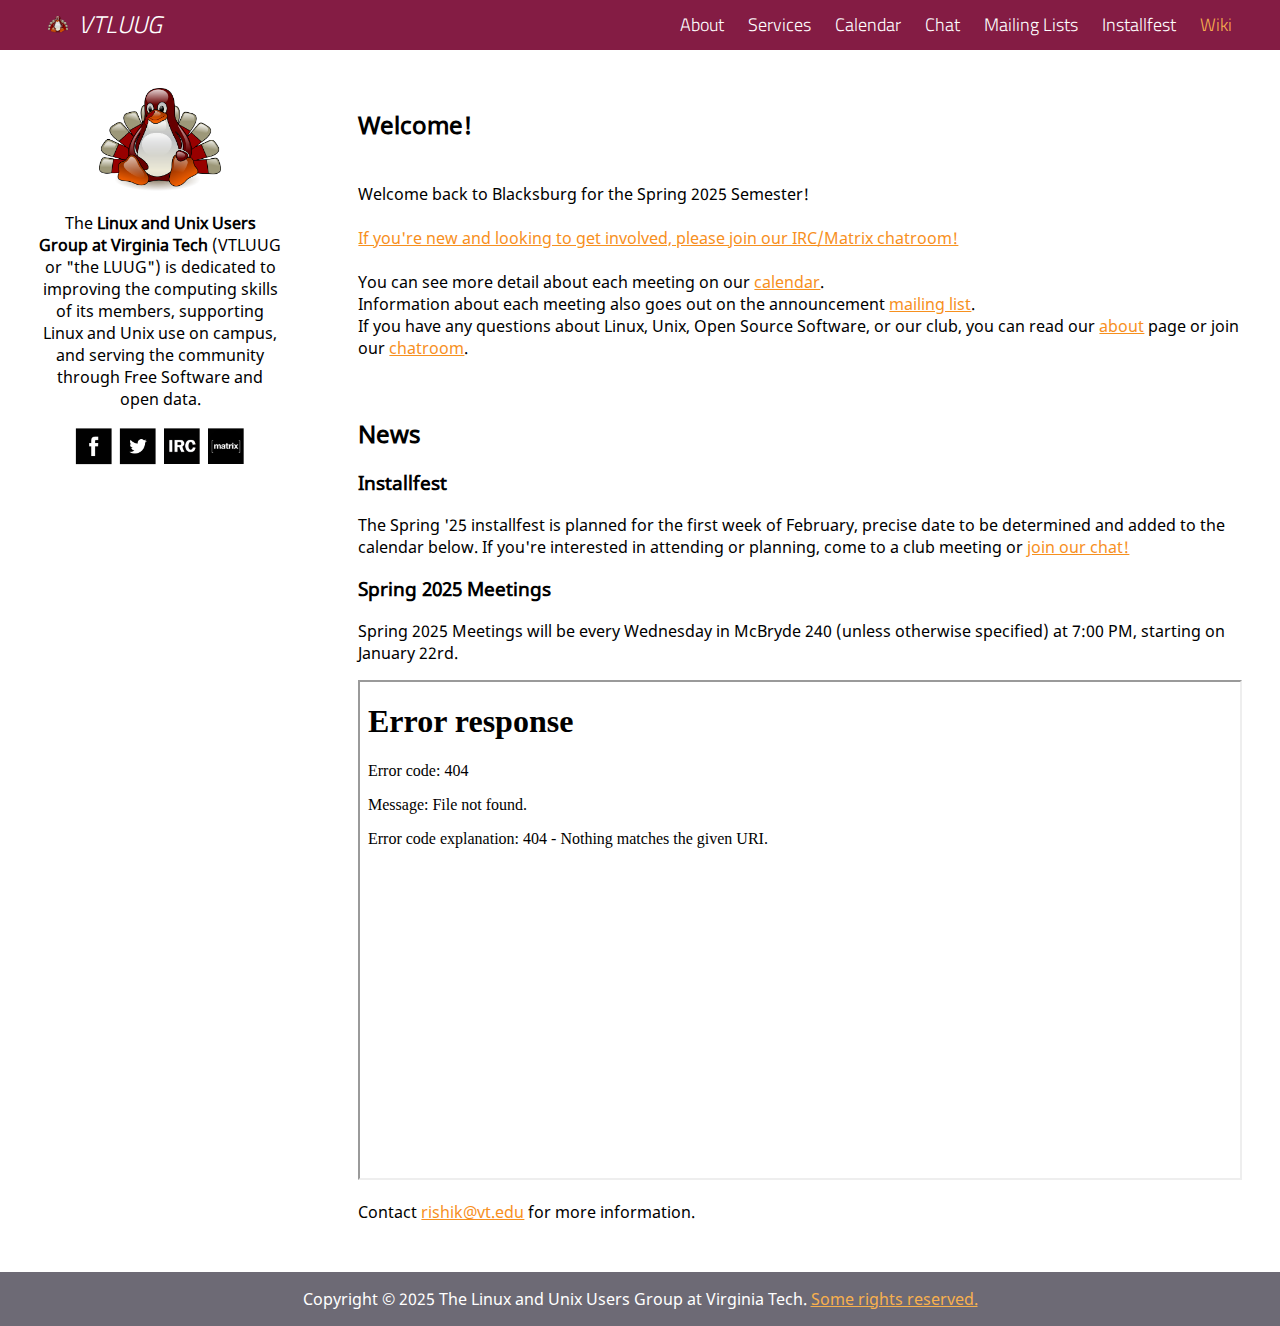
==== commit 1d295e50: "Added details in case MCB 240 is not available" ====
--- a/index.html
+++ b/index.html
@@ -68,7 +68,7 @@
 
 <h3>Spring 2025 Meetings</h3>
 				<p>
-					Spring 2025 Meetings will be every Wednesday in McBryde 240 at 7:00 PM, starting on January 22rd.
+					Spring 2025 Meetings will be every Wednesday in McBryde 240 (unless otherwise specified) at 7:00 PM, starting on January 22rd.
 				</p>
                     <iframe src="/files/vtluug-calendar.html" class="schedule-embed"></iframe>
 				<p>	
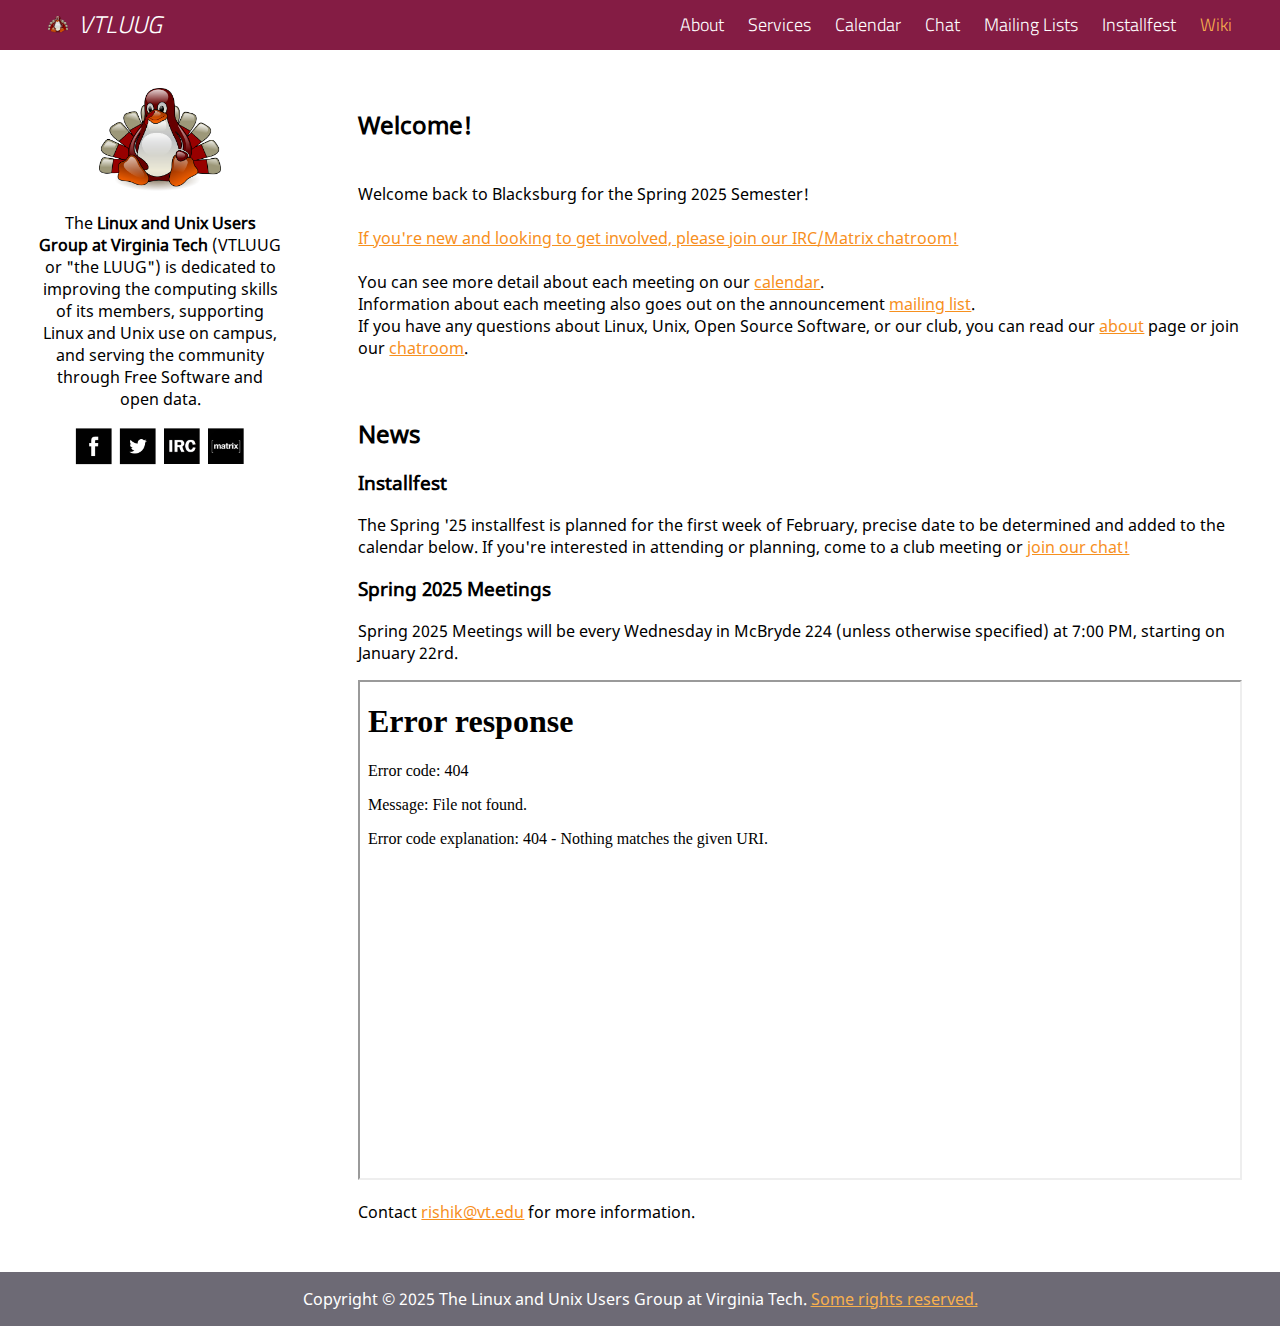
==== commit 6768af09: "Forgot to update webpages" ====
--- a/index.html
+++ b/index.html
@@ -68,7 +68,7 @@
 
 <h3>Spring 2025 Meetings</h3>
 				<p>
-					Spring 2025 Meetings will be every Wednesday in McBryde 240 (unless otherwise specified) at 7:00 PM, starting on January 22rd.
+					Spring 2025 Meetings will be every Wednesday in McBryde 224 (unless otherwise specified) at 7:00 PM, starting on January 22rd.
 				</p>
                     <iframe src="/files/vtluug-calendar.html" class="schedule-embed"></iframe>
 				<p>	
